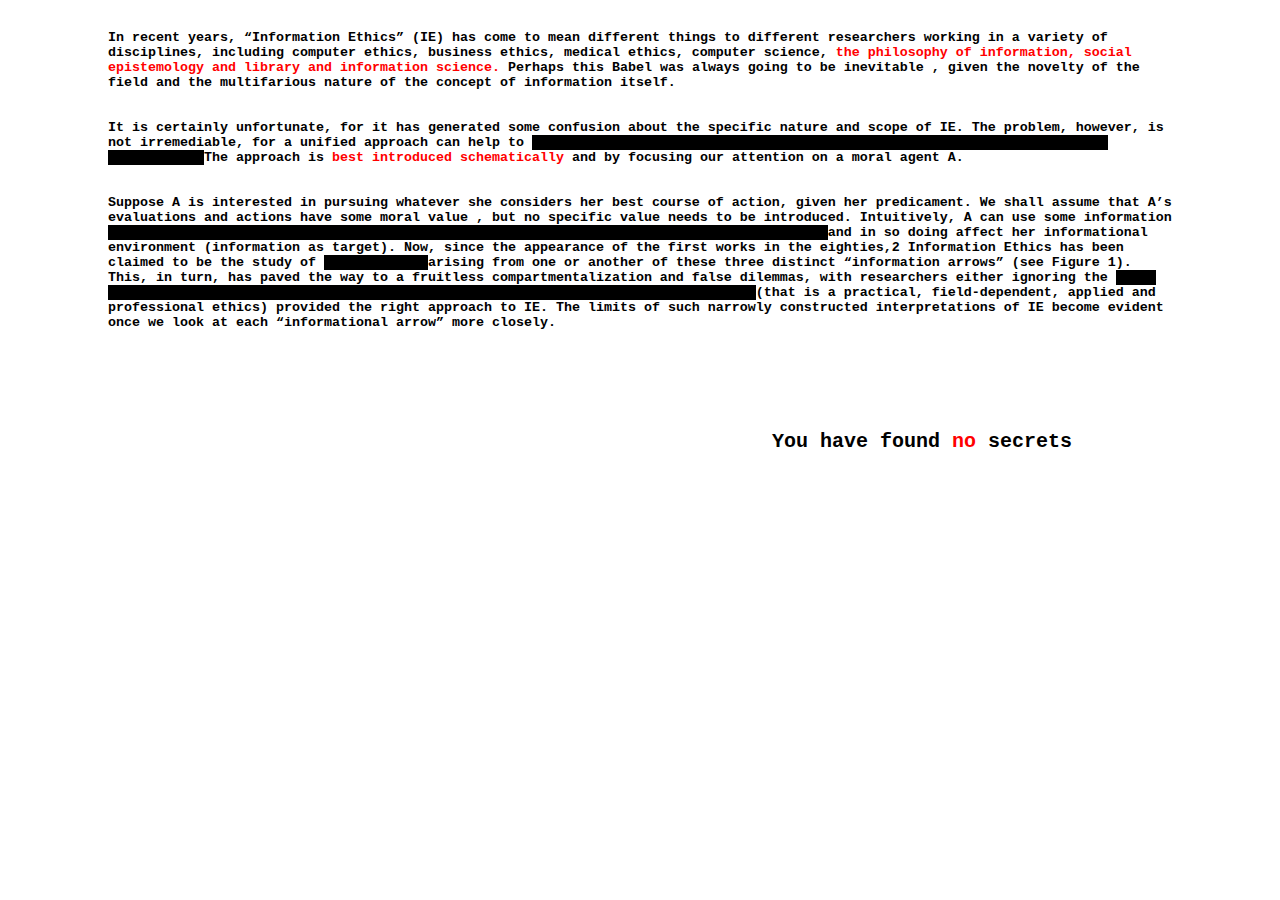
==== Assignment3/index.html @ 68743ad7 "Added assignment 3" ====
<!DOCTYPE html>

<html>
  <head>
    <meta charset="utf-8">
    <meta name="viewport" width=device-width, initial-scale=1.0, maximum-scale=1.0, user-scalable=0>

<!-- my libraries -->
<script
  src="https://code.jquery.com/jquery-3.3.1.min.js"
  integrity="sha256-FgpCb/KJQlLNfOu91ta32o/NMZxltwRo8QtmkMRdAu8="
  crossorigin="anonymous"></script>

    <!-- CSS stylesheet(s) -->
    <link rel="stylesheet" type="text/css" href="css/style.css" />
    <!-- My script(s) -->
    <script src="js/script.js"></script>
  </head>

  <body class="normal">
    <!-- HTML would go here if needed. -->


<div id = "paragraph"> In recent years, “Information Ethics” (IE) has come to mean <span class = "secret"> different things to different
researchers </span> working in a variety of disciplines, including computer ethics, business
ethics, medical ethics, computer science, <span class = "redacted"> the philosophy of information, social
epistemology and library and information science. </span> Perhaps this Babel was always going
to be <span class = "secret">inevitable </span>, given the novelty of the field and the multifarious nature of the concept
of information itself. </div>

 <div id = "paragraph"> It is certainly unfortunate, for it has generated some confusion
about the specific nature and scope of IE. The problem, however, is not irremediable,
for a <span class = "secret">unified approach </span> can help to <span class= "redacted"> explain and relate the main senses in which IE has
been discussed in the literature. </span> The approach is <span class = "redacted"> best introduced schematically </span> and by
focusing our attention on a <span class = "secret"> moral agent </span> A.</div>


<div id = "paragraph"> Suppose A is interested in pursuing whatever she considers her best course of
action, given her predicament. We shall assume that A’s <span class = "secret"> evaluations and actions have
some moral value </span>, but no specific value needs to be introduced. Intuitively, A can use
some information <span class = "redacted"> (information as a resource) to generate some other information
(information as a product) </span>  and in so doing affect her informational environment
(information as target). Now, since the appearance of the first works in the eighties,2
Information Ethics <span class= "secret"> has been claimed </span> to be the study of <span class = "redacted"> moral issues </span> arising from one or
another of these three distinct “information arrows” (see Figure 1). This, in turn, has
paved the way to a fruitless compartmentalization and false dilemmas, with researchers
either ignoring the <span class = "redacted"> wider scope of IE, or arguing as if only one “arrow” and its
corresponding microethics </span> (that is a <span class = "secret"> practical, field-dependent, applied and professional</span>
ethics) provided the right approach to IE. The limits of such narrowly constructed
interpretations of IE become evident once we look at each “informational arrow” more
closely. </div>

<div id = "tracker"> You have found <span class = "count"> no </span> secrets </div>
<div id = "gotcha"> Your Secrets are <span class = "yikes"> ALL REVEALED </span> </div>

</body>

</html>
---- Assignment3/css/style.css ----
div {
  margin: 100px;
}

.normal {
  background-image: url("https://i.pinimg.com/originals/92/f4/a0/92f4a03d6ac3e7da883f64dde6c4f5eb.jpg");
  font-weight: bold;
}


#paragraph{
  margin-top: 30px;
  margin-bottom:10px;
  font-size: 10pt;
  font-family: Courier,monospace;
}

.redacted {
  background-color: black;
  color: transparent;
}

.revealed {
  background-color: transparent;
  color: red;
}

.secret {
  background-color: transparent;
  color: black;
}

.revealedSecret {
  background-color: yellow;
  color: black;
}

#tracker {

  color: black;
  font-family:Courier,monospace;
  text-align: right;
  font-size: 20px;
  margin-top: 100px;
 margin-right:200px;

}

#gotcha {
  color: black;
  font-family:Courier,monospace;
  text-align: right;
  margin-top: 30px;
 margin-right:200px;
}

.yikes {
  color:red;
}

@@keyframes.destructMe {
  from {
    transform: rotate(0deg);
    transform:scale(100%); }
  to {
    transform:rotateZ(720deg);
    transform:scale(0.1%);
  }
}
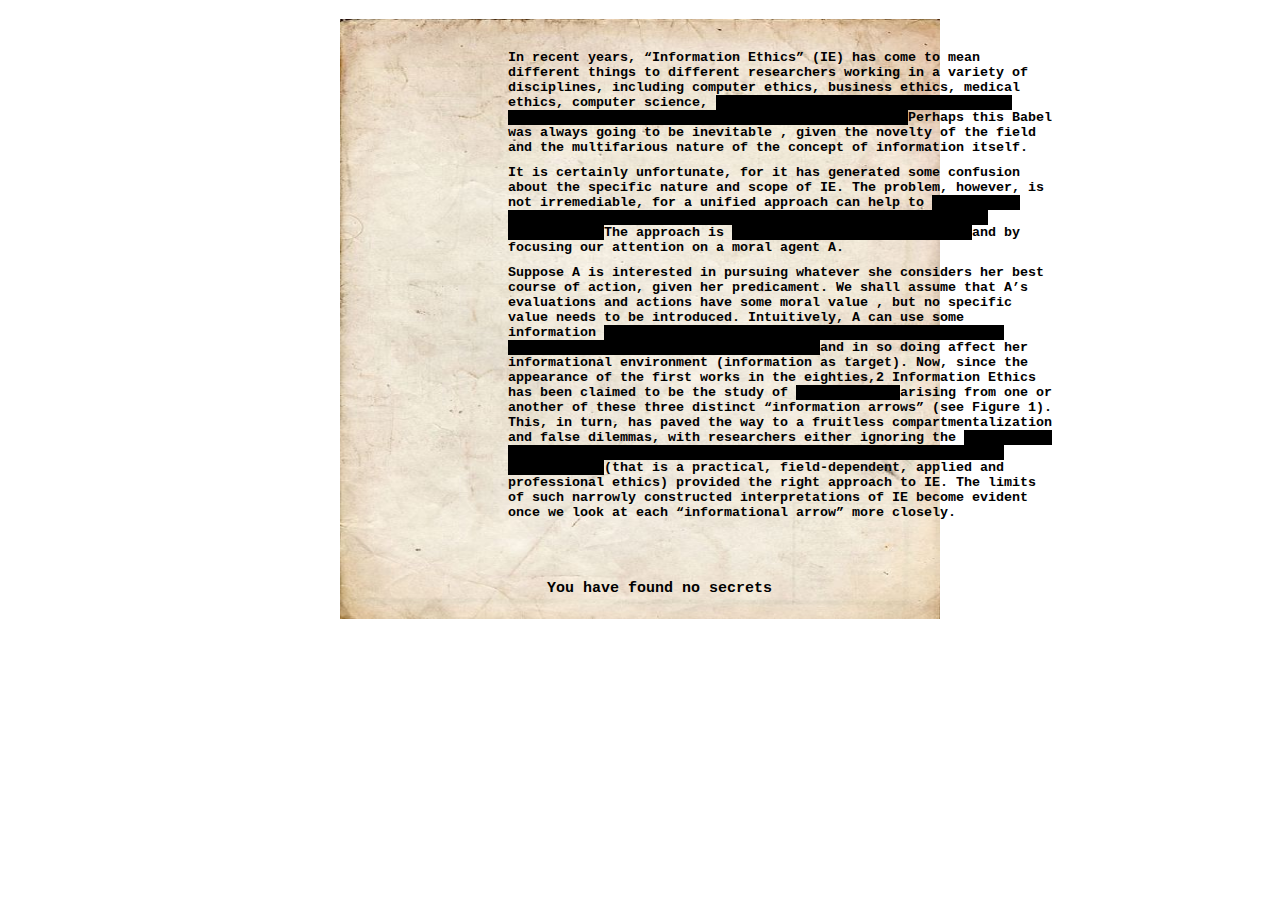
==== commit 9039c391: "Assignment3: fixed animation" ====
--- a/Assignment3/index.html
+++ b/Assignment3/index.html
@@ -21,21 +21,21 @@
     <!-- HTML would go here if needed. -->
 
 
-<div id = "paragraph"> In recent years, “Information Ethics” (IE) has come to mean <span class = "secret"> different things to different
+<div class = "paragraph" id="first"> In recent years, “Information Ethics” (IE) has come to mean <span class = "secret"> different things to different
 researchers </span> working in a variety of disciplines, including computer ethics, business
 ethics, medical ethics, computer science, <span class = "redacted"> the philosophy of information, social
 epistemology and library and information science. </span> Perhaps this Babel was always going
 to be <span class = "secret">inevitable </span>, given the novelty of the field and the multifarious nature of the concept
 of information itself. </div>
 
- <div id = "paragraph"> It is certainly unfortunate, for it has generated some confusion
+ <div class = "paragraph"> It is certainly unfortunate, for it has generated some confusion
 about the specific nature and scope of IE. The problem, however, is not irremediable,
 for a <span class = "secret">unified approach </span> can help to <span class= "redacted"> explain and relate the main senses in which IE has
 been discussed in the literature. </span> The approach is <span class = "redacted"> best introduced schematically </span> and by
 focusing our attention on a <span class = "secret"> moral agent </span> A.</div>
 
 
-<div id = "paragraph"> Suppose A is interested in pursuing whatever she considers her best course of
+<div class = "paragraph"> Suppose A is interested in pursuing whatever she considers her best course of
 action, given her predicament. We shall assume that A’s <span class = "secret"> evaluations and actions have
 some moral value </span>, but no specific value needs to be introduced. Intuitively, A can use
 some information <span class = "redacted"> (information as a resource) to generate some other information
--- a/Assignment3/css/style.css
+++ b/Assignment3/css/style.css
@@ -1,17 +1,36 @@
 
 div {
-  margin: 100px;
+  margin: 40px;
 }
 
 .normal {
-  background-image: url("https://i.pinimg.com/originals/92/f4/a0/92f4a03d6ac3e7da883f64dde6c4f5eb.jpg");
+  background-image: url("../assets/images/paper.jpg");
   font-weight: bold;
+  background-size: 600px 600px;
+  background-repeat: no-repeat;
+  background-position: center;
 }
 
+.destructMe{
+ background-image: url("https://i.pinimg.com/originals/92/f4/a0/92f4a03d6ac3e7da883f64dde6c4f5eb.jpg");
+ font-weight:bold;
+ background-size: 600px 600px;
+ background-repeat: no-repeat;
+ background-position: center;
+ transform: rotateY(0deg) scale(1);
+ animation-name: animation;
+  animation-duration: 10s;
+}
 
-#paragraph{
-  margin-top: 30px;
+#first{
+  margin-top: 50px;
+}
+.paragraph{
+  margin-left: 500px;
+  margin-top: 10px;
   margin-bottom:10px;
+  width: 550px;
+  align-content: center;
   font-size: 10pt;
   font-family: Courier,monospace;
 }
@@ -41,9 +60,9 @@
   color: black;
   font-family:Courier,monospace;
   text-align: right;
-  font-size: 20px;
-  margin-top: 100px;
- margin-right:200px;
+  font-size: 15px;
+  margin-top: 60px;
+ margin-right:500px;
 
 }
 
@@ -59,12 +78,14 @@
   color:red;
 }
 
-@@keyframes.destructMe {
+@keyframes animation {
   from {
-    transform: rotate(0deg);
-    transform:scale(100%); }
+    background-size: 600px 600px;
+    transform: rotateZ(0deg) scale(1); }
   to {
-    transform:rotateZ(720deg);
-    transform:scale(0.1%);
+    background-size: 70px 70px;
+    transform:rotateZ(720deg) scale(0.1);
   }
 }
+
+}
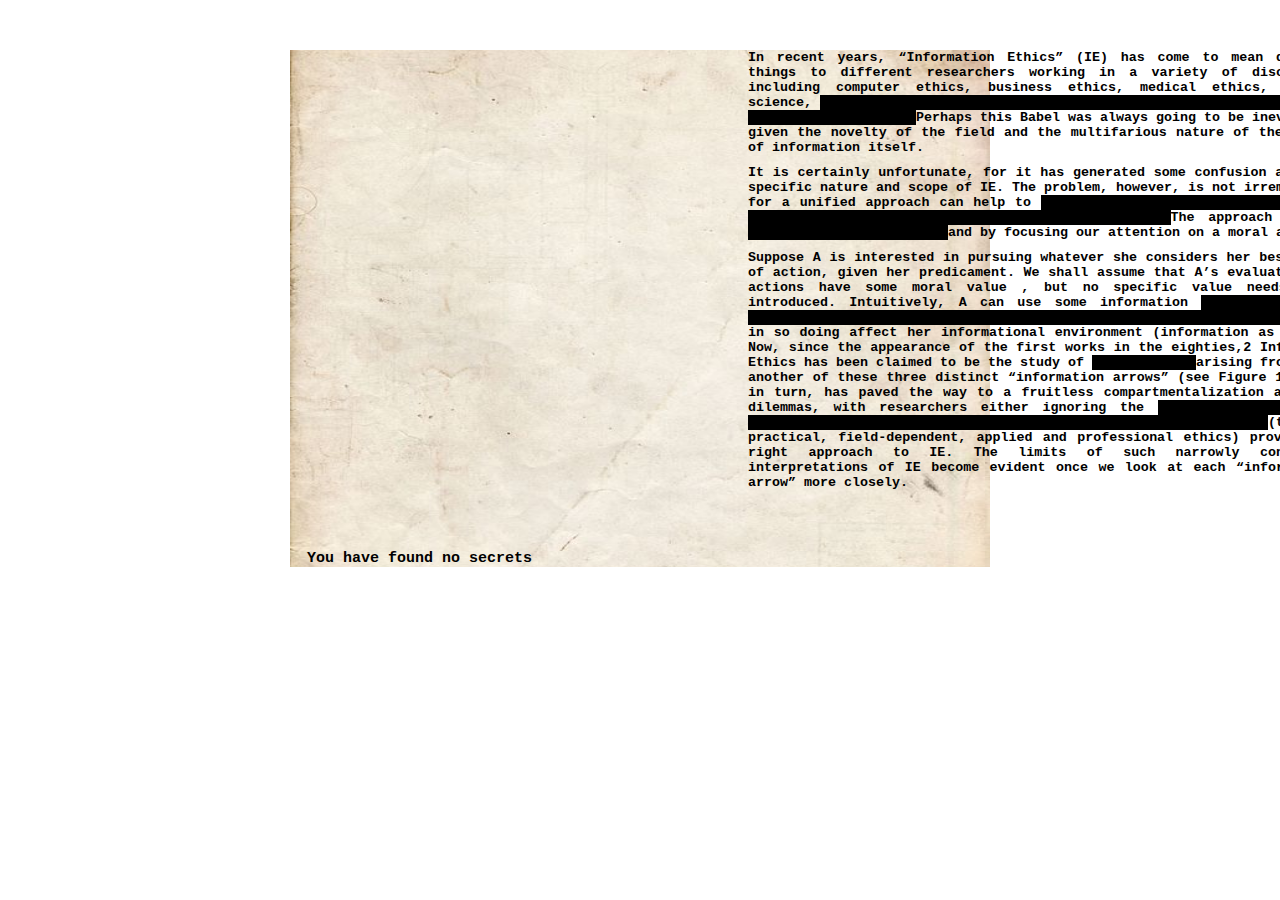
==== commit ae150905: "Assignment3: how's this" ====
--- a/Assignment3/index.html
+++ b/Assignment3/index.html
@@ -17,10 +17,10 @@
     <script src="js/script.js"></script>
   </head>
 
-  <body class="normal">
+  <body >
     <!-- HTML would go here if needed. -->
 
-
+<div class="normal">
 <div class = "paragraph" id="first"> In recent years, “Information Ethics” (IE) has come to mean <span class = "secret"> different things to different
 researchers </span> working in a variety of disciplines, including computer ethics, business
 ethics, medical ethics, computer science, <span class = "redacted"> the philosophy of information, social
@@ -53,6 +53,7 @@
 <div id = "tracker"> You have found <span class = "count"> no </span> secrets </div>
 <div id = "gotcha"> Your Secrets are <span class = "yikes"> ALL REVEALED </span> </div>
 
+</div>
 </body>
 
 </html>
--- a/Assignment3/css/style.css
+++ b/Assignment3/css/style.css
@@ -6,7 +6,7 @@
 .normal {
   background-image: url("../assets/images/paper.jpg");
   font-weight: bold;
-  background-size: 600px 600px;
+  background-size: 700px 700px;
   background-repeat: no-repeat;
   background-position: center;
 }
@@ -14,7 +14,7 @@
 .destructMe{
  background-image: url("https://i.pinimg.com/originals/92/f4/a0/92f4a03d6ac3e7da883f64dde6c4f5eb.jpg");
  font-weight:bold;
- background-size: 600px 600px;
+ background-size: 700px 700px;
  background-repeat: no-repeat;
  background-position: center;
  transform: rotateY(0deg) scale(1);
@@ -26,11 +26,12 @@
   margin-top: 50px;
 }
 .paragraph{
-  margin-left: 500px;
+  margin-left: 700px;
   margin-top: 10px;
   margin-bottom:10px;
-  width: 550px;
-  align-content: center;
+  width: 600px;
+  text-align: justify;
+  float: center;
   font-size: 10pt;
   font-family: Courier,monospace;
 }
@@ -62,7 +63,7 @@
   text-align: right;
   font-size: 15px;
   margin-top: 60px;
- margin-right:500px;
+ margin-right:700px;
 
 }
 
@@ -80,11 +81,11 @@
 
 @keyframes animation {
   from {
-    background-size: 600px 600px;
-    transform: rotateZ(0deg) scale(1); }
+    background-size: 700px 700px;
+    transform: rotateY(0deg) scale(1); }
   to {
     background-size: 70px 70px;
-    transform:rotateZ(720deg) scale(0.1);
+    transform:rotateY(720deg) scale(0.1);
   }
 }
 
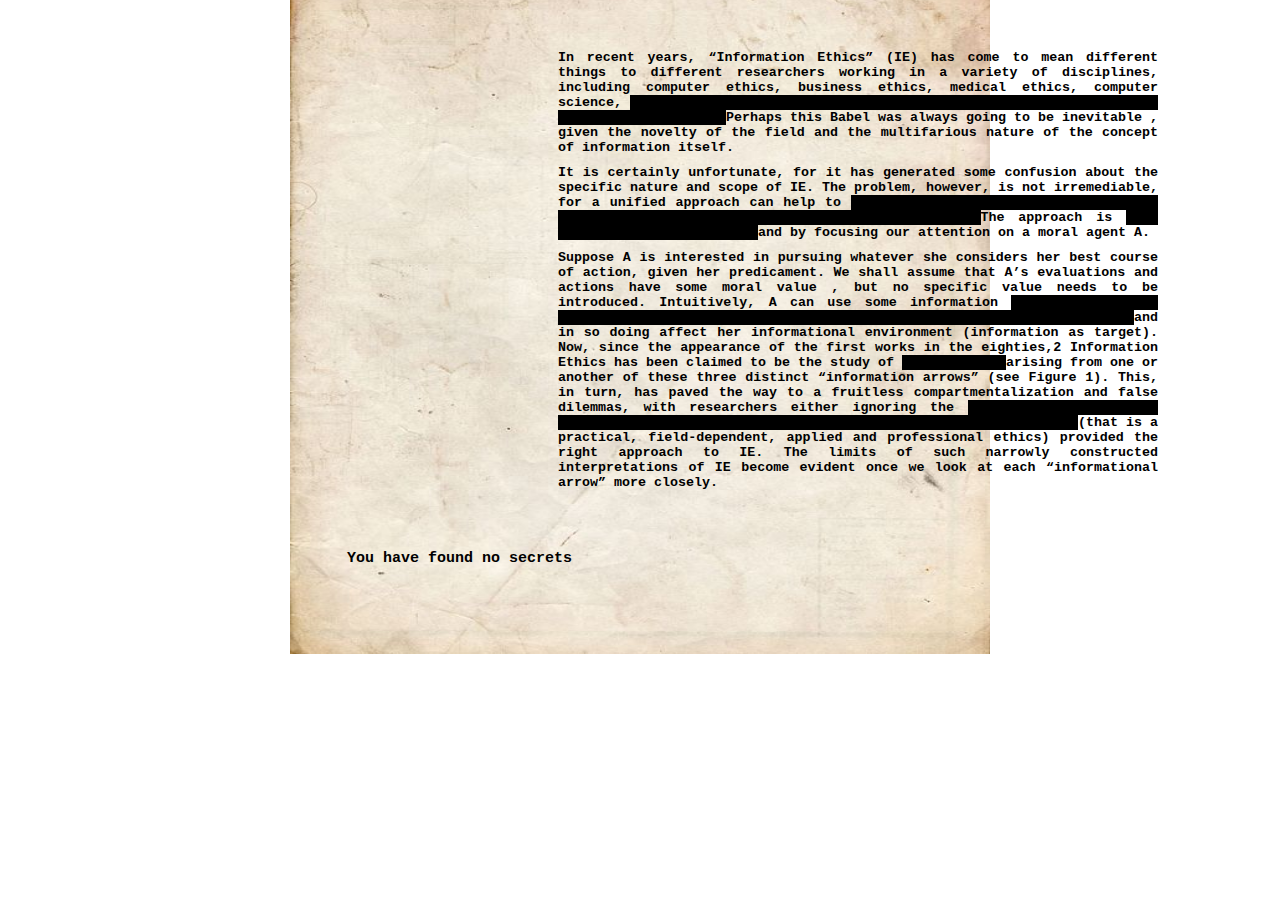
==== commit 338ad9b8: "Tryagain" ====
--- a/Assignment3/index.html
+++ b/Assignment3/index.html
@@ -17,10 +17,9 @@
     <script src="js/script.js"></script>
   </head>
 
-  <body >
+  <body class="normal">
     <!-- HTML would go here if needed. -->
 
-<div class="normal">
 <div class = "paragraph" id="first"> In recent years, “Information Ethics” (IE) has come to mean <span class = "secret"> different things to different
 researchers </span> working in a variety of disciplines, including computer ethics, business
 ethics, medical ethics, computer science, <span class = "redacted"> the philosophy of information, social
@@ -53,7 +52,6 @@
 <div id = "tracker"> You have found <span class = "count"> no </span> secrets </div>
 <div id = "gotcha"> Your Secrets are <span class = "yikes"> ALL REVEALED </span> </div>
 
-</div>
 </body>
 
 </html>
--- a/Assignment3/css/style.css
+++ b/Assignment3/css/style.css
@@ -26,12 +26,12 @@
   margin-top: 50px;
 }
 .paragraph{
-  margin-left: 700px;
+   margin-left: 550px; 
   margin-top: 10px;
   margin-bottom:10px;
   width: 600px;
   text-align: justify;
-  float: center;
+  position: center;
   font-size: 10pt;
   font-family: Courier,monospace;
 }
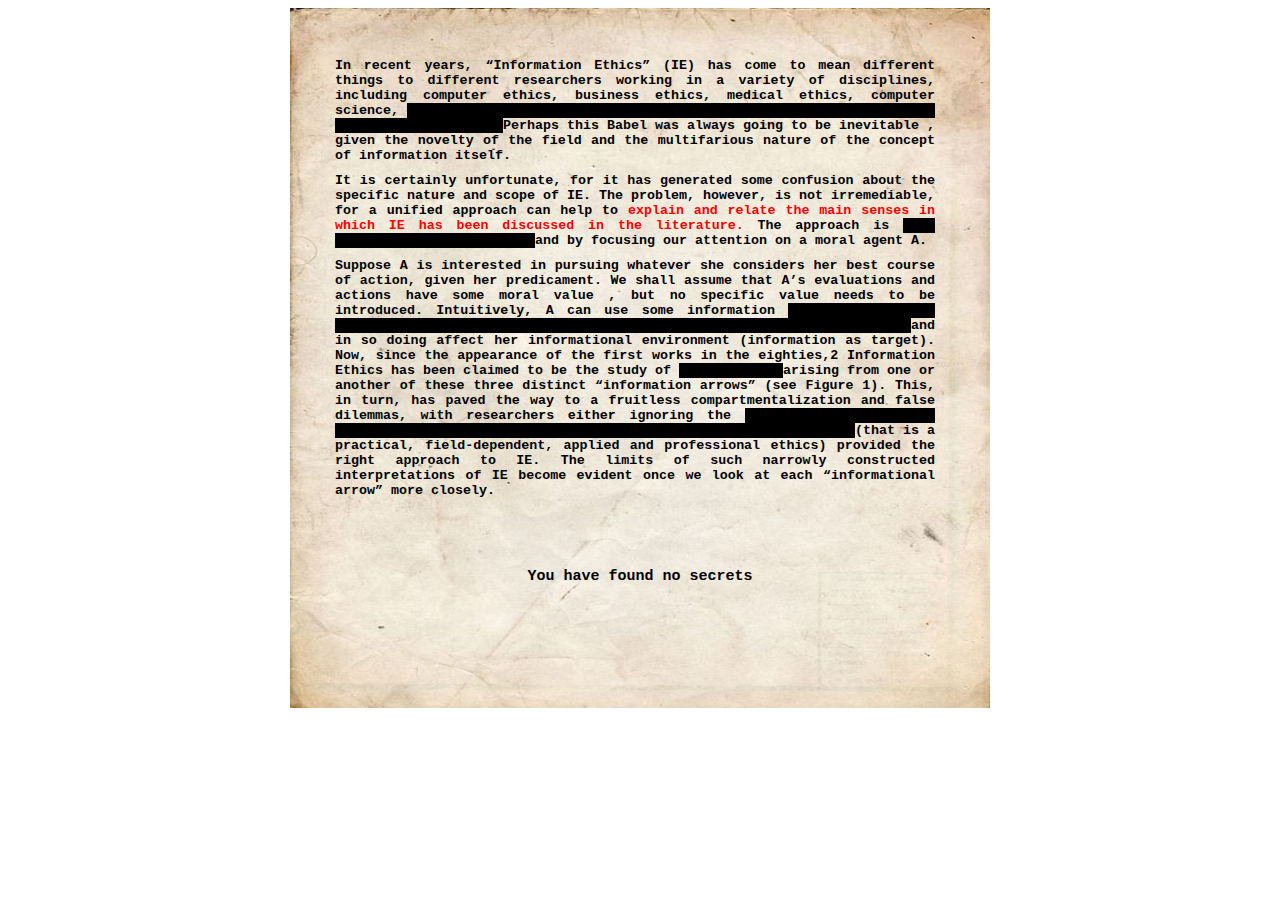
==== commit a4c74e87: "Please work" ====
--- a/Assignment3/index.html
+++ b/Assignment3/index.html
@@ -19,7 +19,7 @@
 
   <body class="normal">
     <!-- HTML would go here if needed. -->
-
+<div class="global">
 <div class = "paragraph" id="first"> In recent years, “Information Ethics” (IE) has come to mean <span class = "secret"> different things to different
 researchers </span> working in a variety of disciplines, including computer ethics, business
 ethics, medical ethics, computer science, <span class = "redacted"> the philosophy of information, social
@@ -50,8 +50,8 @@
 closely. </div>
 
 <div id = "tracker"> You have found <span class = "count"> no </span> secrets </div>
-<div id = "gotcha"> Your Secrets are <span class = "yikes"> ALL REVEALED </span> </div>
 
+</div>
 </body>
 
 </html>
--- a/Assignment3/css/style.css
+++ b/Assignment3/css/style.css
@@ -1,42 +1,50 @@
-
-div {
+/* div {
   margin: 40px;
-}
-
+} */
 .normal {
   background-image: url("../assets/images/paper.jpg");
   font-weight: bold;
   background-size: 700px 700px;
   background-repeat: no-repeat;
+   text-align: center;
   background-position: center;
 }
 
-.destructMe{
- background-image: url("https://i.pinimg.com/originals/92/f4/a0/92f4a03d6ac3e7da883f64dde6c4f5eb.jpg");
- font-weight:bold;
- background-size: 700px 700px;
- background-repeat: no-repeat;
- background-position: center;
- transform: rotateY(0deg) scale(1);
- animation-name: animation;
+.global {
+  width: 650px;
+  height: 700px;
+  /* text-align: center; */
+  display: inline-block;
+  transform-origin:center
+
+}
+
+.destructMe {
+  background-image: url("https://i.pinimg.com/originals/92/f4/a0/92f4a03d6ac3e7da883f64dde6c4f5eb.jpg");
+  font-weight: bold;
+  background-size: 700px 700px;
+  background-repeat: no-repeat;
+  background-position: center;
+  transform: rotateY(0deg) scale(1);
+  animation-name: animation;
   animation-duration: 10s;
 }
 
-#first{
+#first {
   margin-top: 50px;
 }
-.paragraph{
-   margin-left: 550px; 
+
+.paragraph {
+  margin: 20px;
   margin-top: 10px;
-  margin-bottom:10px;
+  margin-bottom: 10px;
   width: 600px;
   text-align: justify;
-  position: center;
   font-size: 10pt;
-  font-family: Courier,monospace;
+  font-family: Courier, monospace;
 }
 
-.redacted {
+ .redacted {
   background-color: black;
   color: transparent;
 }
@@ -57,36 +65,27 @@
 }
 
 #tracker {
-
   color: black;
-  font-family:Courier,monospace;
+  font-family: Courier, monospace;
   text-align: right;
   font-size: 15px;
   margin-top: 60px;
- margin-right:700px;
-
-}
-
-#gotcha {
-  color: black;
-  font-family:Courier,monospace;
-  text-align: right;
-  margin-top: 30px;
- margin-right:200px;
+  display: inline-block;
 }
 
 .yikes {
-  color:red;
+  color: red;
 }
 
 @keyframes animation {
   from {
     background-size: 700px 700px;
-    transform: rotateY(0deg) scale(1); }
+    transform: rotateZ(0deg) scale(1);
+  }
+
   to {
     background-size: 70px 70px;
-    transform:rotateY(720deg) scale(0.1);
+    transform: rotateZ(720deg) scale(0.1);
   }
 }
-
 }
